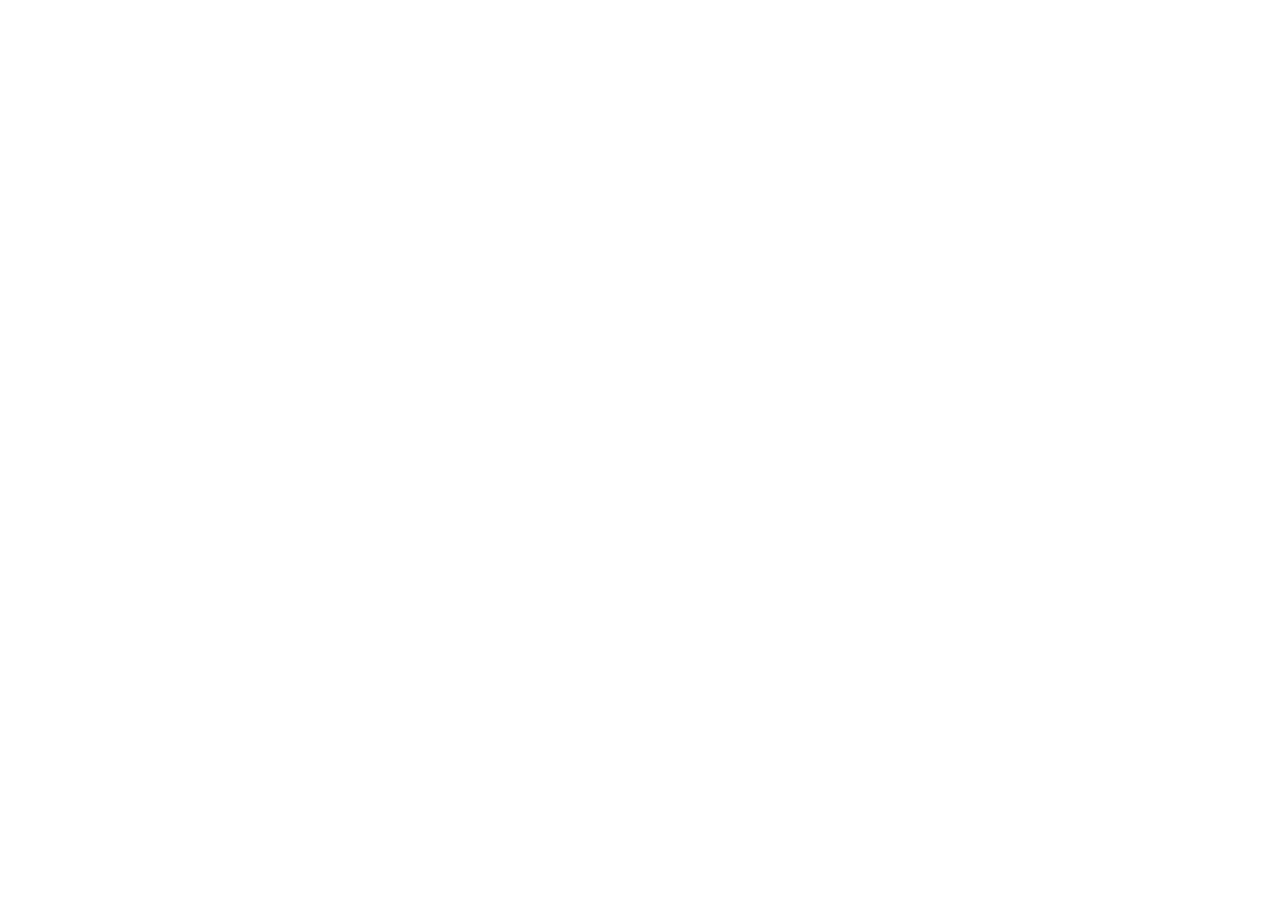
==== src/main/resources/templates/index.html @ 247a5329 "Add Bootstrap and search by name in MedecinRepository" ====
<!doctype html>
<html lang="fr" xmlns:th="http://www.thymeleaf.org">
<head th:replace="fragments/dashboard.html :: head"></head>
<body>
    <header th:replace="fragments/dashboard.html :: header"></header>

    <div class="container-fluid">
        <div class="row">
            <nav th:replace="fragments/dashboard.html :: nav"></nav>

            <main class="col-md-9 ms-sm-auto col-lg-10 px-md-4">
                <div class="d-flex justify-content-between flex-wrap flex-md-nowrap align-items-center pt-3 pb-2 mb-3 border-bottom">
                    <h1 class="h2" th:text="${title}"></h1>
                </div>
            </main>
        </div>
    </div>

    <footer th:replace="fragments/dashboard.html :: footer"></footer>
</body>
</html>
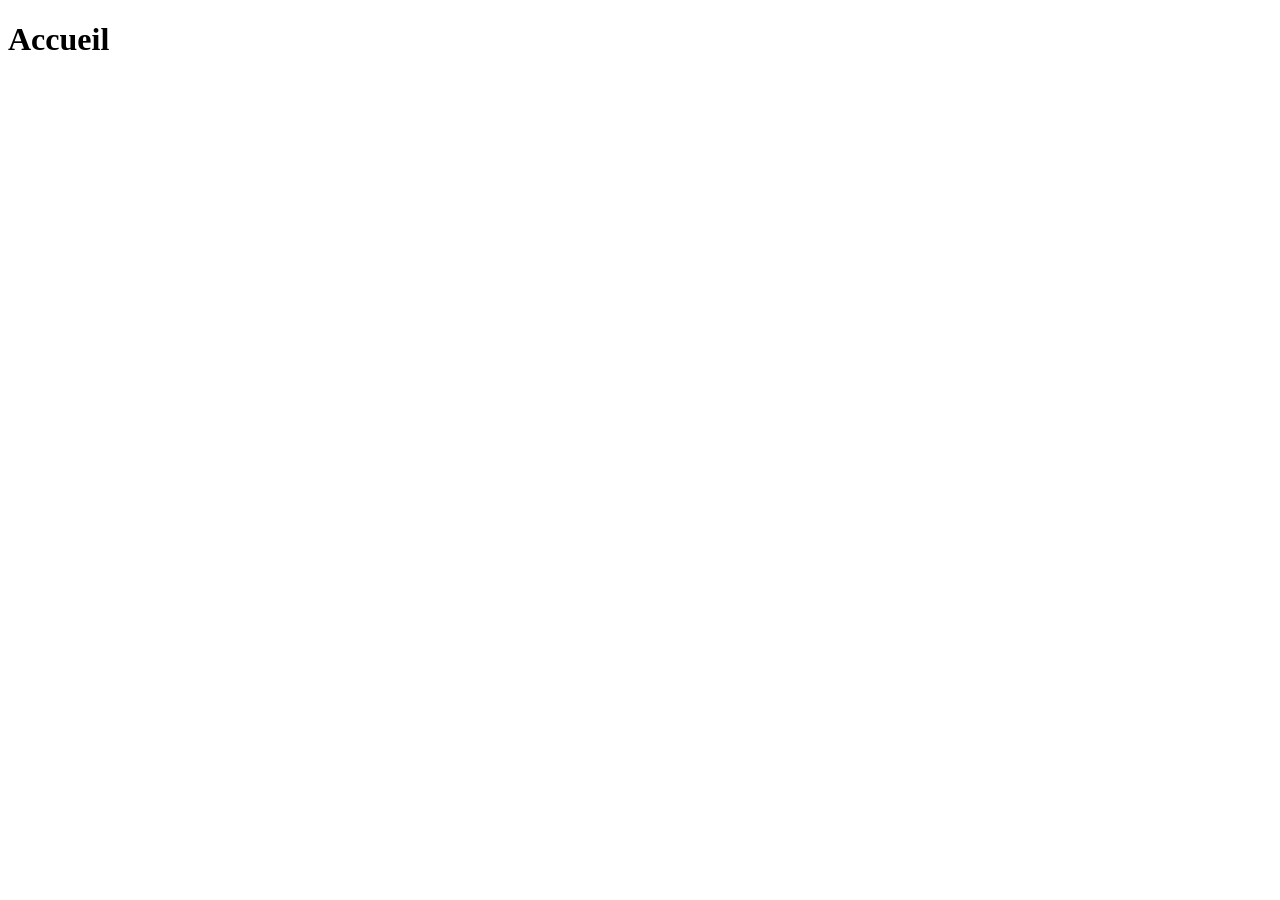
==== commit b55b1874: "Add custom login page" ====
--- a/src/main/resources/templates/index.html
+++ b/src/main/resources/templates/index.html
@@ -10,7 +10,7 @@
 
             <main class="col-md-9 ms-sm-auto col-lg-10 px-md-4">
                 <div class="d-flex justify-content-between flex-wrap flex-md-nowrap align-items-center pt-3 pb-2 mb-3 border-bottom">
-                    <h1 class="h2" th:text="${title}"></h1>
+                    <h1 class="h2">Accueil</h1>
                 </div>
             </main>
         </div>
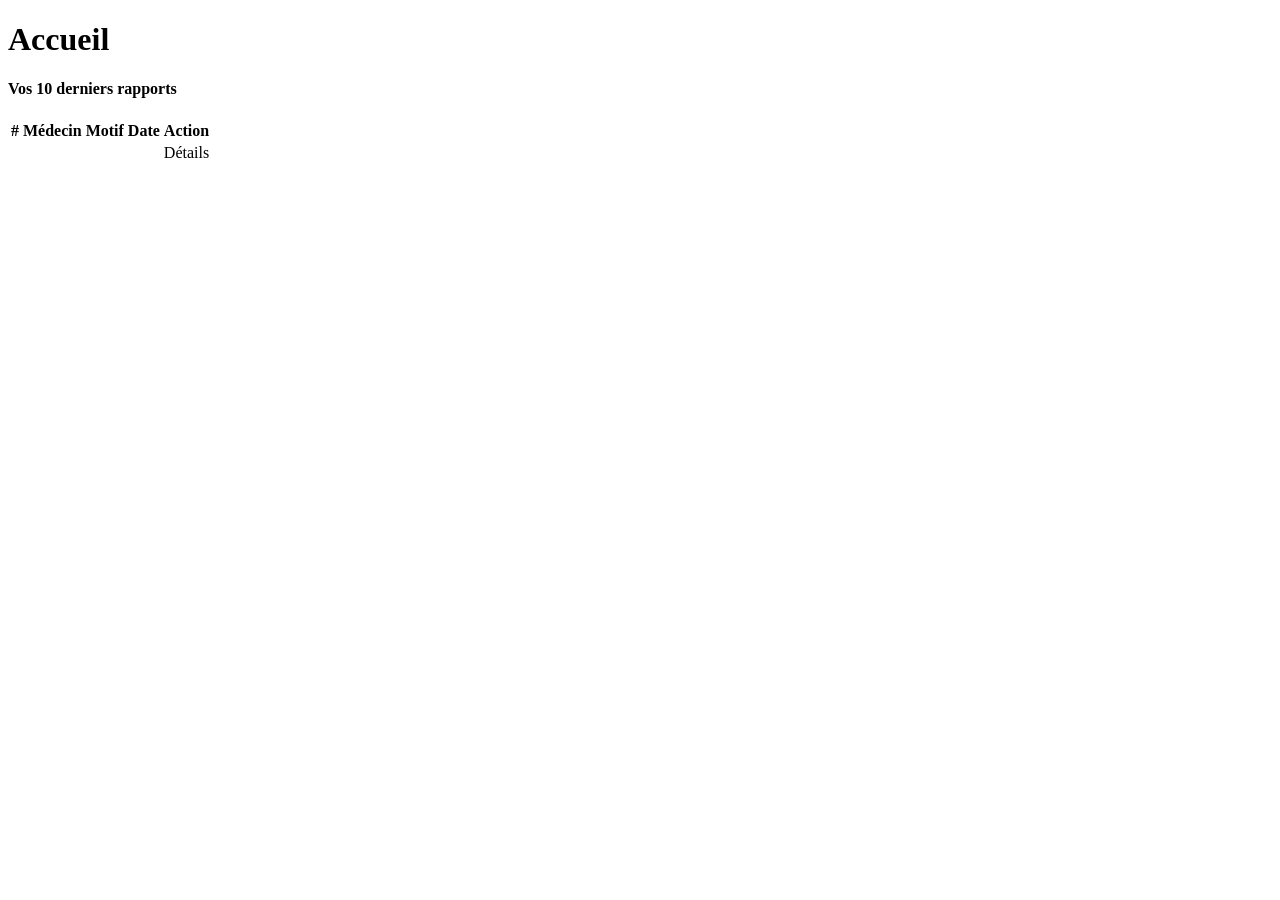
==== commit 1c5fd3d3: "Add the last ten Rapports on the home page" ====
--- a/src/main/resources/templates/index.html
+++ b/src/main/resources/templates/index.html
@@ -2,20 +2,51 @@
 <html lang="fr" xmlns:th="http://www.thymeleaf.org">
 <head th:replace="fragments/dashboard.html :: head"></head>
 <body>
-    <header th:replace="fragments/dashboard.html :: header"></header>
+<header th:replace="fragments/dashboard.html :: header"></header>
 
-    <div class="container-fluid">
-        <div class="row">
-            <nav th:replace="fragments/dashboard.html :: nav"></nav>
+<div class="container-fluid">
+    <div class="row">
+        <nav th:replace="fragments/dashboard.html :: nav"></nav>
 
-            <main class="col-md-9 ms-sm-auto col-lg-10 px-md-4">
-                <div class="d-flex justify-content-between flex-wrap flex-md-nowrap align-items-center pt-3 pb-2 mb-3 border-bottom">
-                    <h1 class="h2">Accueil</h1>
+        <main class="col-md-9 ms-sm-auto col-lg-10 px-md-4">
+            <div class="d-flex justify-content-between flex-wrap flex-md-nowrap align-items-center pt-3 pb-2 mb-3 border-bottom">
+                <h1 class="h2">Accueil</h1>
+            </div>
+
+            <div class="container">
+                <div class="row mb-4">
+                    <div class="col">
+                        <div class="d-flex justify-content-between flex-wrap flex-md-nowrap align-items-center pt-3 pb-2 mb-3 border-bottom">
+                            <h4>Vos 10 derniers rapports</h4>
+                        </div>
+                        <table class="table">
+                            <thead>
+                            <tr>
+                                <th scope="col">#</th>
+                                <th scope="col">Médecin</th>
+                                <th scope="col">Motif</th>
+                                <th scope="col">Date</th>
+                                <th scope="col">Action</th>
+                            </tr>
+                            </thead>
+                            <tbody>
+                            <tr th:each="rapport: ${rapports}">
+                                <th scope="row" th:text="${rapport.id}"></th>
+                                <td th:text="${rapport.medecin.prenom} + ' ' + ${rapport.medecin.nom}"></td>
+                                <td th:text="${rapport.motif}"></td>
+                                <td th:text="${rapport.date}"></td>
+                                <td><a class="btn btn-primary" th:href="@{/rapports/{id}(id=${rapport.id})}">Détails</a>
+                                </td>
+                            </tr>
+                            </tbody>
+                        </table>
+                    </div>
                 </div>
-            </main>
-        </div>
+            </div>
+        </main>
     </div>
+</div>
 
-    <footer th:replace="fragments/dashboard.html :: footer"></footer>
+<footer th:replace="fragments/dashboard.html :: footer"></footer>
 </body>
 </html>
